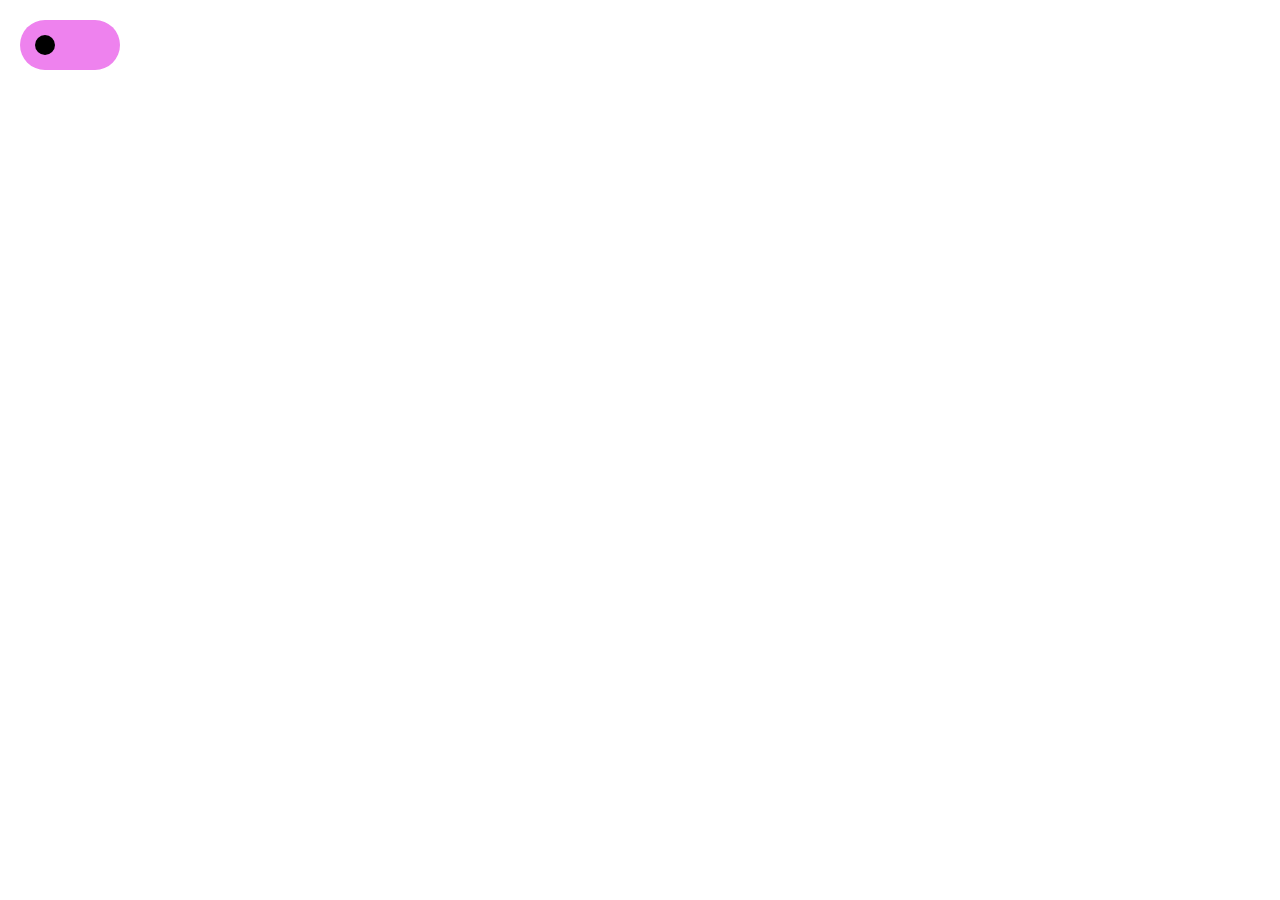
==== part2-layout/3-toggle/index.html @ 7affd28a "20210805" ====
<!doctype html>
<html lang="en">
<head>
    <meta charset="UTF-8">
    <meta name="viewport"
          content="width=device-width, user-scalable=no, initial-scale=1.0, maximum-scale=1.0, minimum-scale=1.0">
    <meta http-equiv="X-UA-Compatible" content="ie=edge">
    <title>Toggle</title>
    <link rel="stylesheet" href="style.css">
</head>
<body>
    <input type="checkbox" id="button">
    <lable for="button" class="toggle-switch">
        <div class="switch-dot"></div>
    </lable>
</body>
</html>
---- part2-layout/3-toggle/style.css ----
/* #00008b */
/* #00ffff */

* {
    padding: 0;
    margin: 0;
    box-sizing: border-box;
}

:root {
    font-size: 16px;
}

body {
    margin: 20px;
}


.off {
    background-color: #00008b;
}

.on {
    background-color: #00ffff;
    align-items: flex-end;
}

input {
    display: none
}

.toggle-switch {
    display: flex;
    width: 100px;
    height: 50px;
    border-radius: 25px;
    background-color: violet;
    flex-direction: column;
    justify-content: center;
    align-items: flex-start;
}

.toggle-switch-active {
    display: flex;
    width: 100px;
    height: 50px;
    border-radius: 25px;
    background-color: violet;
    flex-direction: column;
    justify-content: center;
    align-items: flex-end;
}

.switch-dot {
    height: 20px;
    width: 20px;
    background-color: black;
    border-radius: 50%;
    margin: 15px;
}

input:checked + .toggle-switch > .switch-dot {
    align-self: flex-end;
}
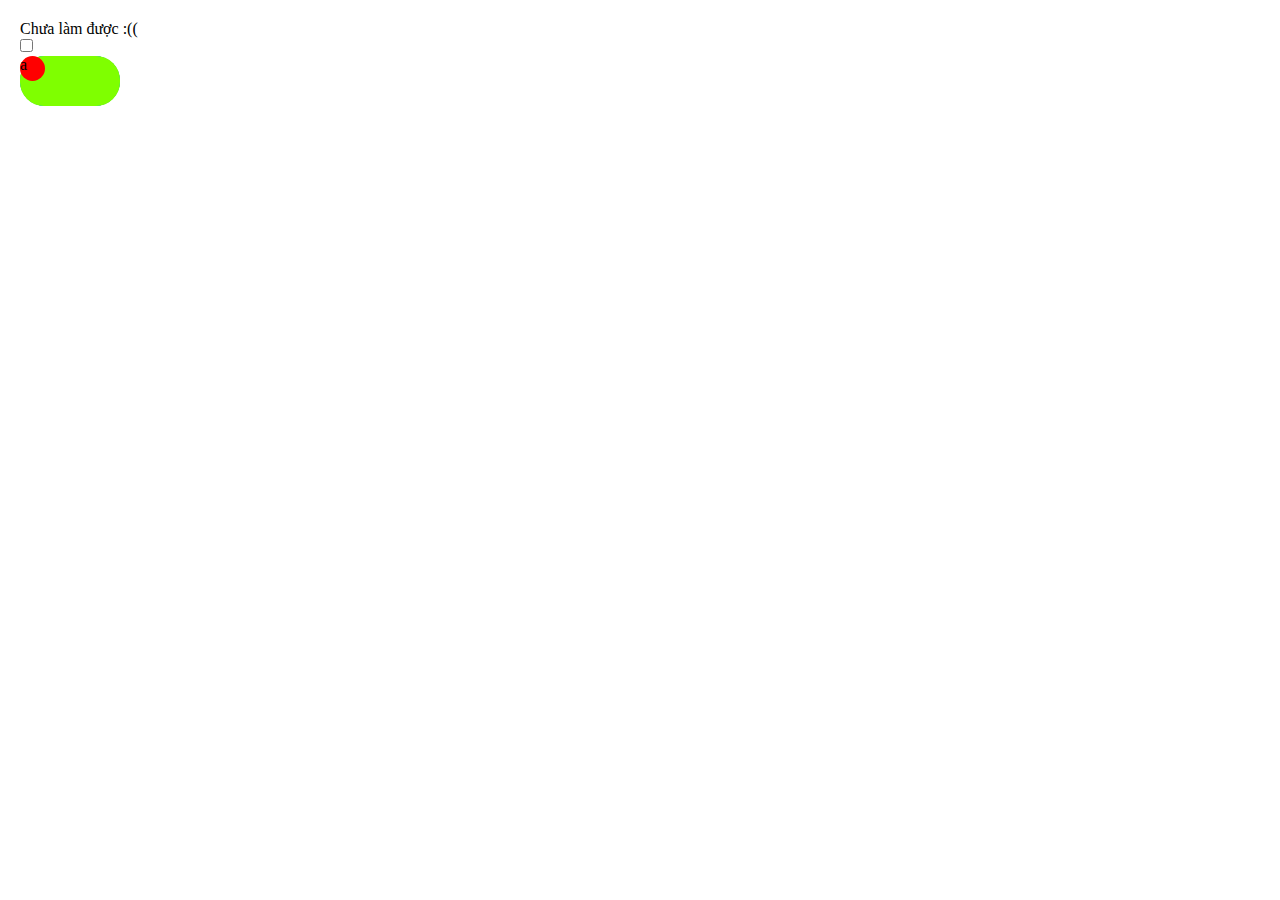
==== commit 30c112eb: "31/08/2021" ====
--- a/part2-layout/3-toggle/index.html
+++ b/part2-layout/3-toggle/index.html
@@ -9,9 +9,12 @@
     <link rel="stylesheet" href="style.css">
 </head>
 <body>
-    <input type="checkbox" id="button">
-    <lable for="button" class="toggle-switch">
-        <div class="switch-dot"></div>
-    </lable>
+    <p>Chưa làm được :((</p>
+    <div class="container">
+        <input type="checkbox" id="button">
+        <label for="button" class="toggle-switch">
+            <div class="switch-dot"></div>
+        </label>
+    </div>
 </body>
 </html>--- a/part2-layout/3-toggle/style.css
+++ b/part2-layout/3-toggle/style.css
@@ -22,11 +22,10 @@
 
 .on {
     background-color: #00ffff;
-    align-items: flex-end;
 }
 
 input {
-    display: none
+    /* display: none; */
 }
 
 .toggle-switch {
@@ -34,31 +33,70 @@
     width: 100px;
     height: 50px;
     border-radius: 25px;
-    background-color: violet;
+    background-color: #00008b;
     flex-direction: column;
     justify-content: center;
     align-items: flex-start;
-}
-
-.toggle-switch-active {
+    position: relative;
     display: flex;
-    width: 100px;
-    height: 50px;
-    border-radius: 25px;
-    background-color: violet;
-    flex-direction: column;
-    justify-content: center;
-    align-items: flex-end;
+    align-items: center;
+    /* animation: test 3s ease-out; */
 }
 
 .switch-dot {
-    height: 20px;
-    width: 20px;
-    background-color: black;
+    width: 100px;
+    height: 50px;
+    background-color: #00ffff;
+    border-radius: 50px;
+    /* margin: 15px; */
+}
+
+.switch-dot:before {
+    content: "e";
+    position: absolute;
+    background-color: chartreuse;
+    height: 50px;
+    width: 100px;
+    z-index: 1;
+    border-radius: 24px;
+    /* transform: translate(2px, 2px) scale(1, 1);
+    transition: all 0.25s linear; */
+}
+.switch-dot:after {
+    content: "a";
+    position: absolute;
+    /* display: inline-block; */
+    background-color: red;
+    z-index: 2;
+    height: 25px;
+    width: 25px;
     border-radius: 50%;
-    margin: 15px;
+    transition-duration: 3s;
+    align-items: flex-end;
+}
+ 
+input:checked + .toggle-switch:after {
+    background-color: #00ffff;
 }
 
 input:checked + .toggle-switch > .switch-dot {
     align-self: flex-end;
+    background-color: #00008b;
+    
+    /* animation: test 3s ease-out; */
+}
+
+@keyframes test {
+    0% {}
+    50% {
+        width: 50px;
+        height: 50px;
+        margin: 0;
+    }
+    100% {
+        width: 100px;
+        height: 50px;
+        border-radius: 100px;
+        margin: 0;
+    }
 }